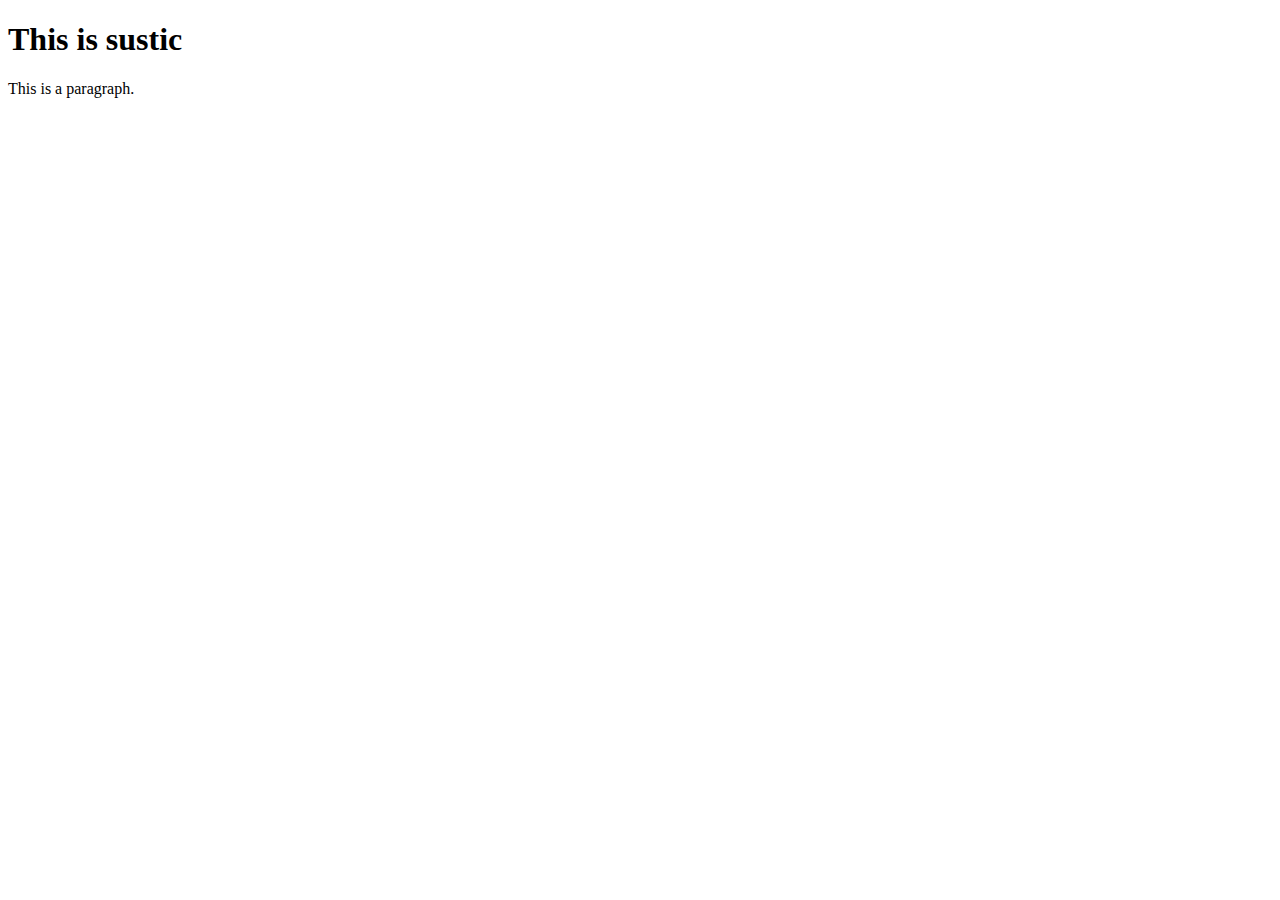
==== index.html @ 59957793 "added files" ====
<!DOCTYPE html>
<html>
<head>
<title>ZustFancake</title>
<link rel="shortcut icon" type="image/x-icon" href="icon.png">
</head>
<body>

<h1>This is sustic</h1>
<p>This is a paragraph.</p>

</body>
</html>
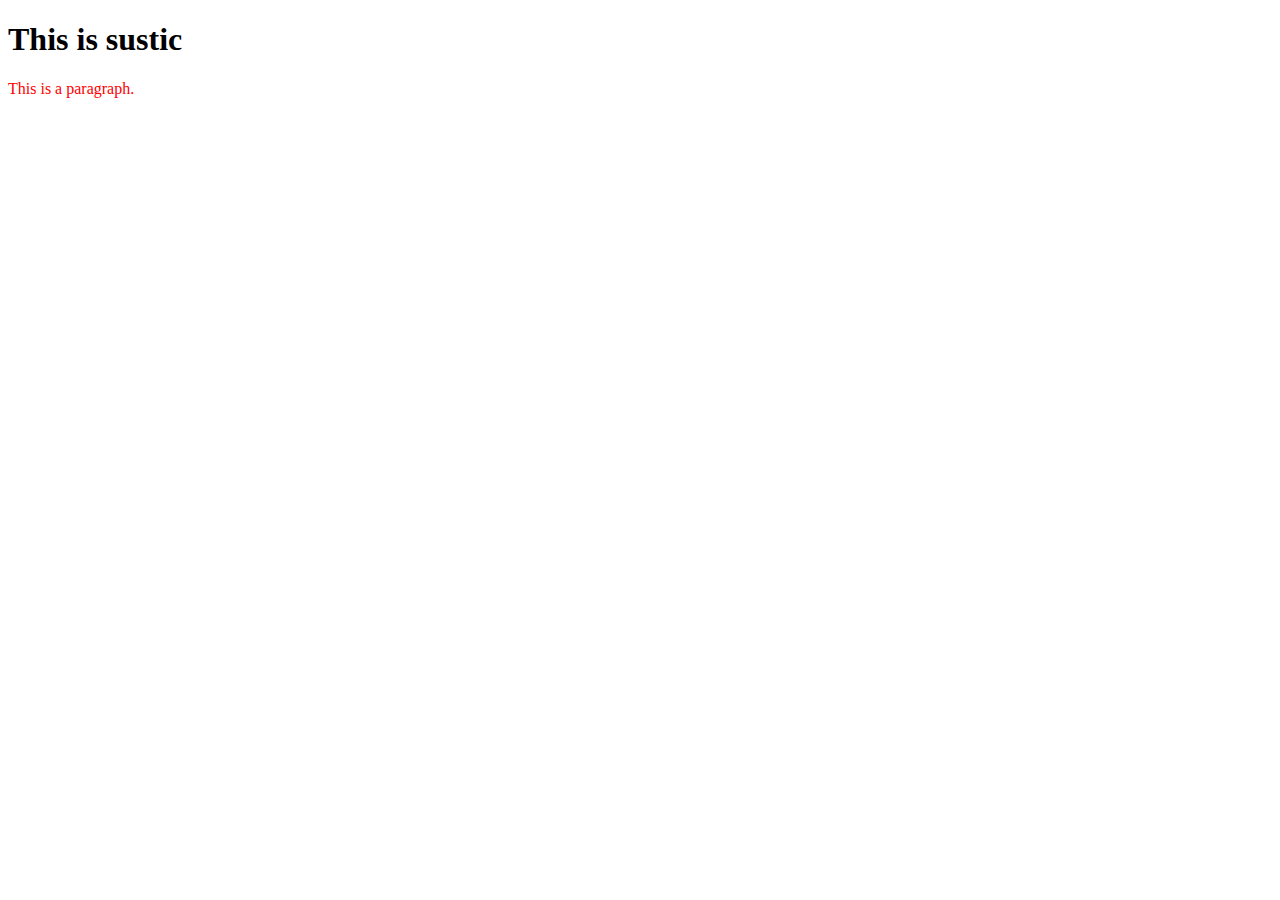
==== commit 297897ff: "testing" ====
--- a/index.html
+++ b/index.html
@@ -1,6 +1,7 @@
 <!DOCTYPE html>
 <html>
 <head>
+<link href="./style.css" rel="stylesheet" type="text/css">
 <title>ZustFancake</title>
 <link rel="shortcut icon" type="image/x-icon" href="icon.png">
 </head>
--- a/style.css
+++ b/style.css
@@ -0,0 +1,5 @@
+��p   { + 
+         c o l o r   :   r e d + 
+ } 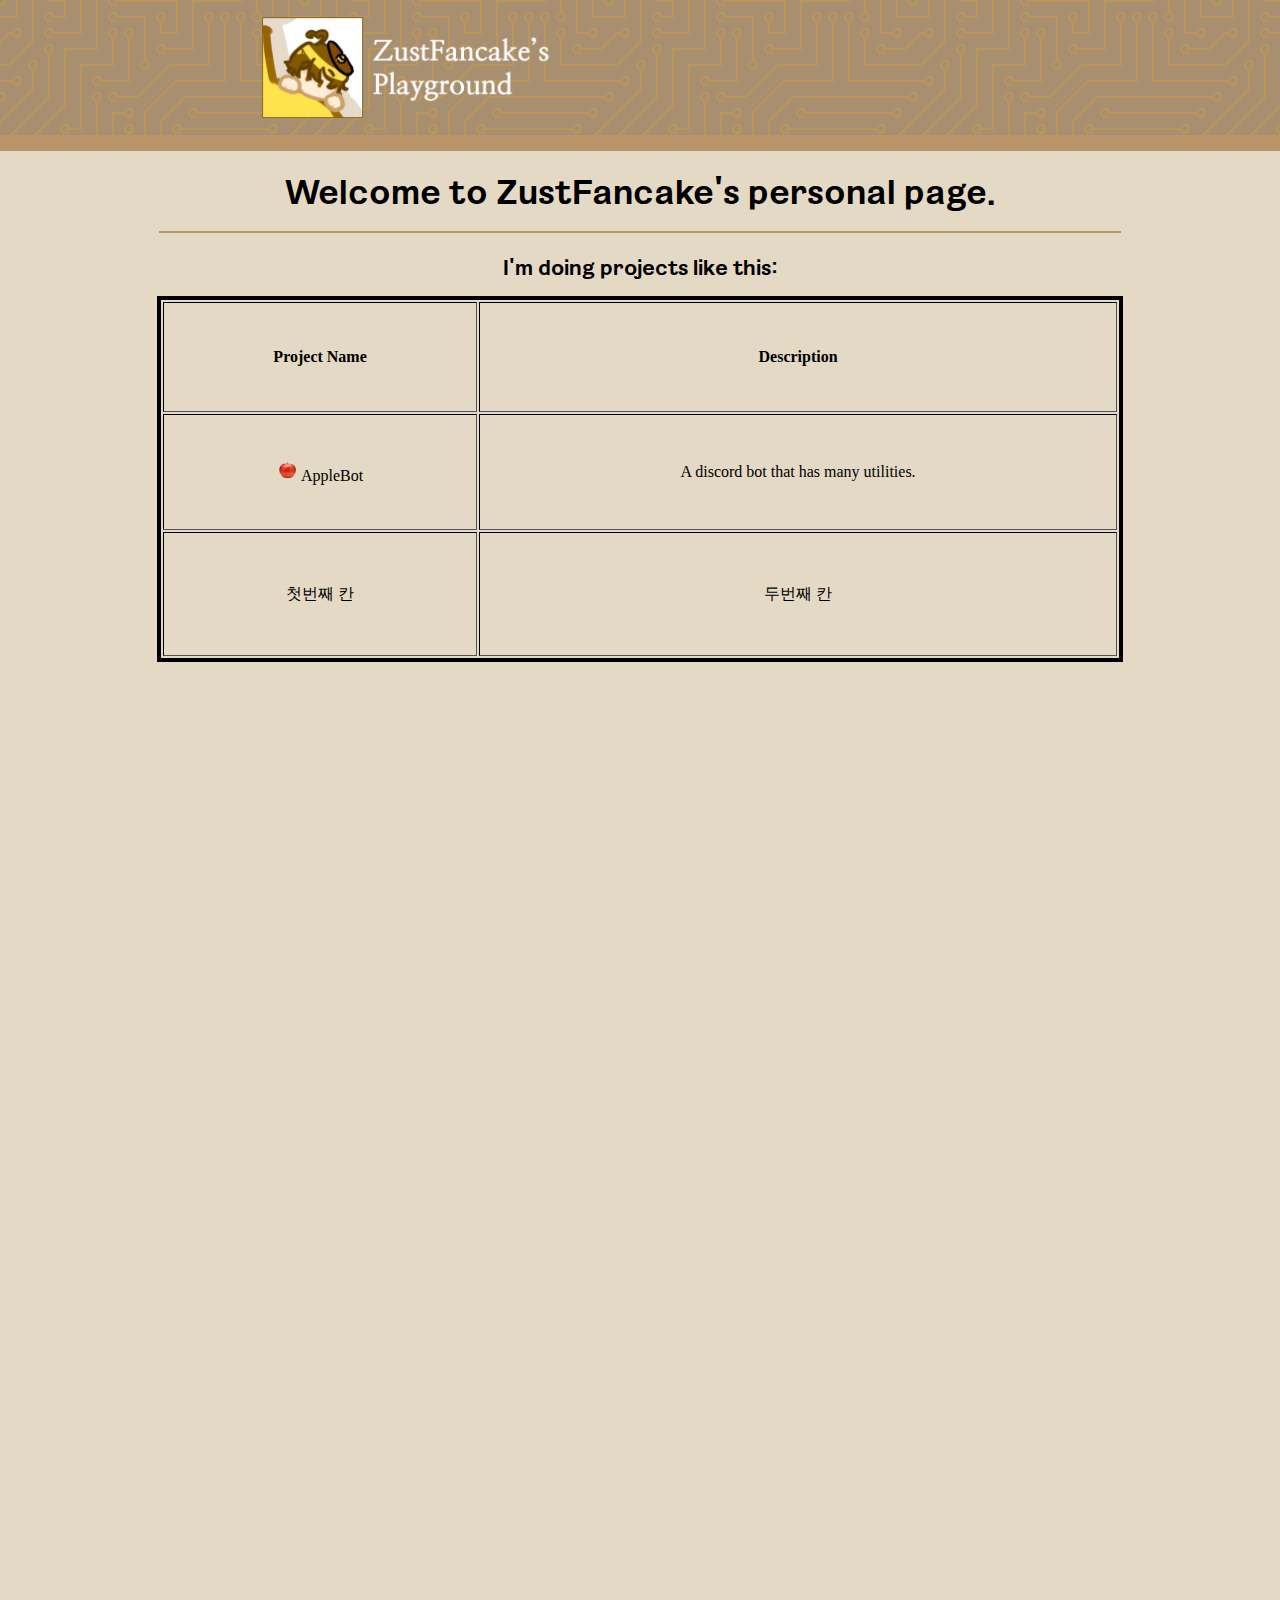
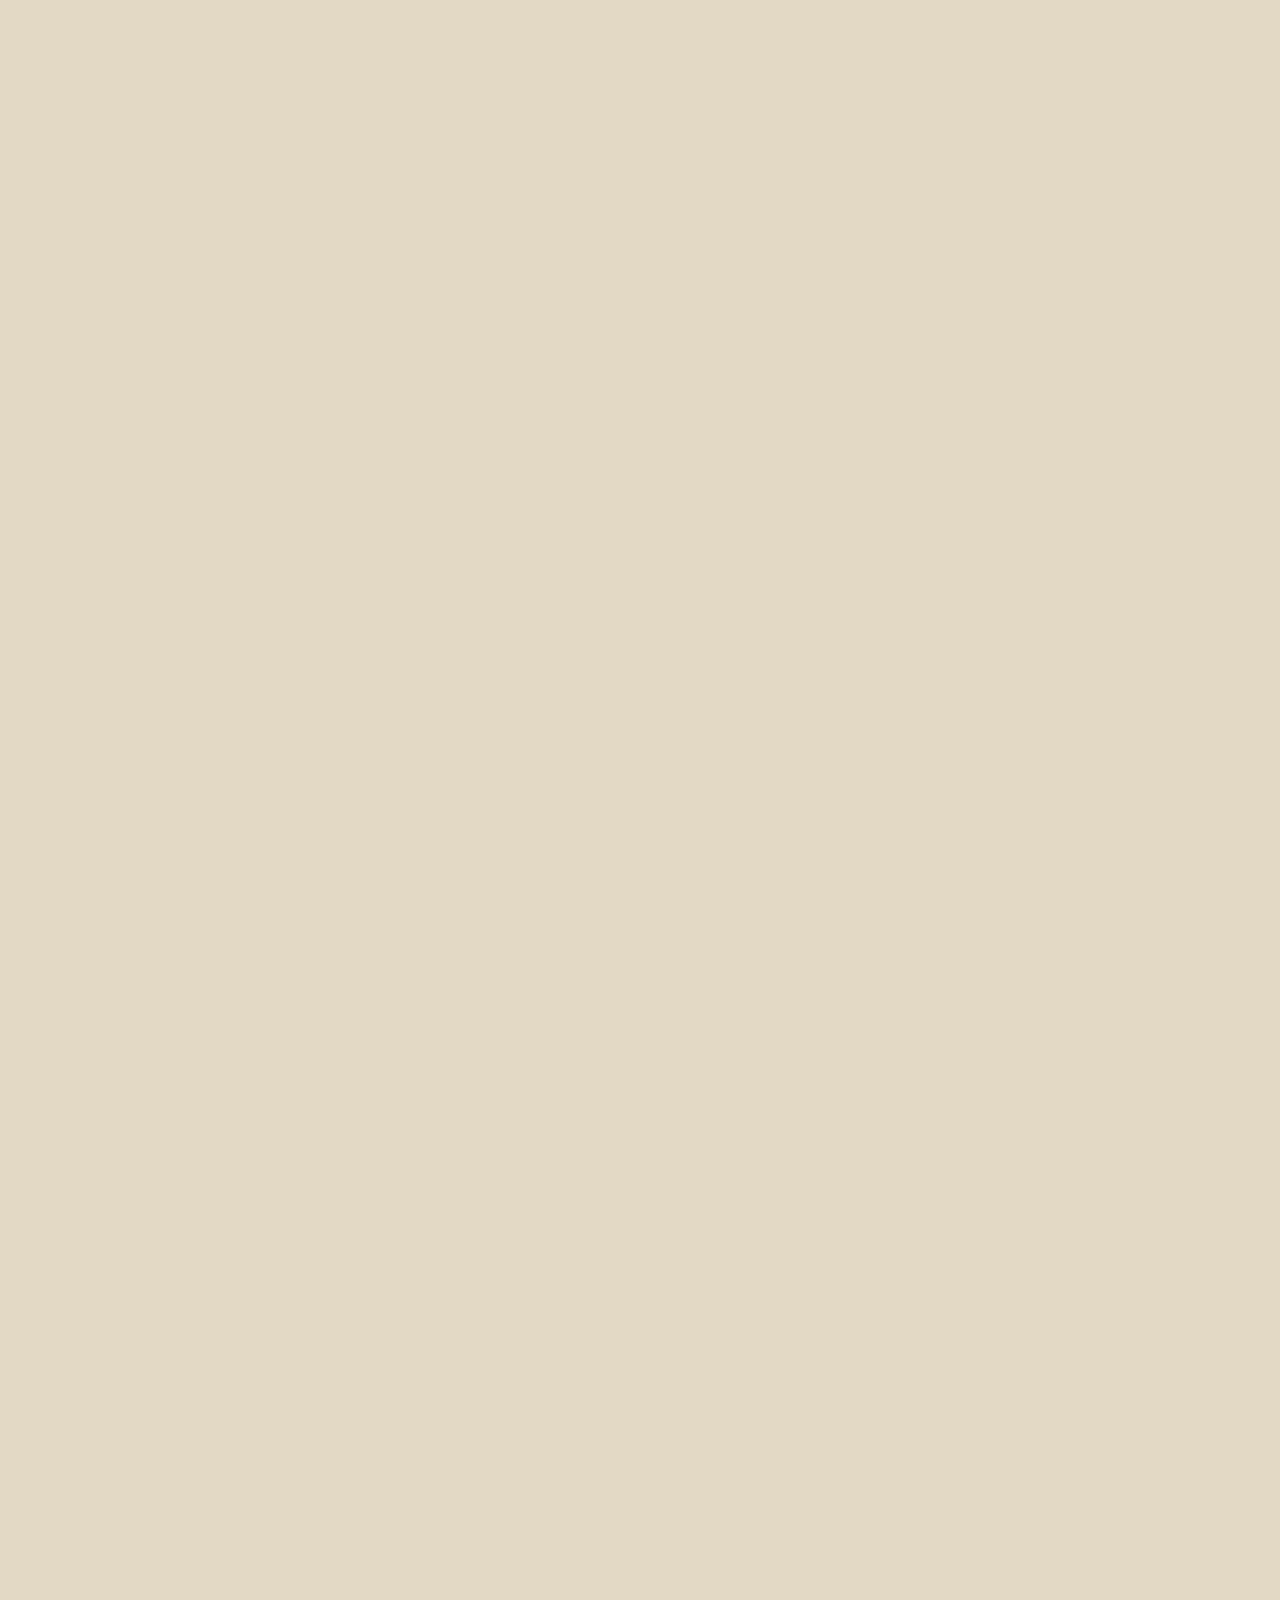
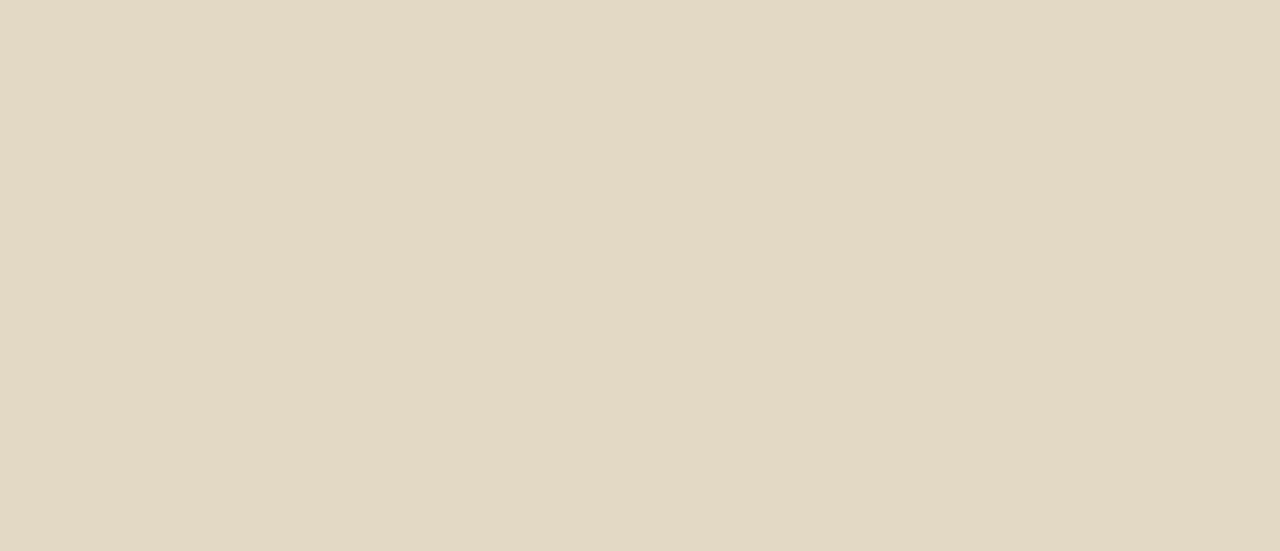
==== commit 610b2431: "1th" ====
--- a/index.html
+++ b/index.html
@@ -1,14 +1,43 @@
 <!DOCTYPE html>
 <html>
+
 <head>
-<link href="./style.css" rel="stylesheet" type="text/css">
-<title>ZustFancake</title>
-<link rel="shortcut icon" type="image/x-icon" href="icon.png">
+    <link href="./style.css" rel="stylesheet" type="text/css">
+    <title>ZustFancake</title>
+    <link rel="shortcut icon" type="image/x-icon" href="icon.png">
+    <script src="./main.js"></script>
 </head>
+
 <body>
+    <div class="center toptitle">
+        <div class="center title">
+            <a href="zustfancake.github.io" class="title">
+                <img src="./TITLE.png" style="max-width: 75%; max-height: 75%;">
+            </a>
+        </div>
+    </div>
+    <div style="width:cover; background-color: #b99569; height: 16px;"></div>
+    <div style="width:cover; height:100%; background-color: #e3d9c5" class="container center">
+            <p style="font-family: HappySans; margin:0; padding: 1.5%; font-size: calc(.5em + 2vw)" class="center">
+                Welcome to ZustFancake's personal page.
+            </p>
+            <hr style="width: 75%; margin-top: 0%;" color = #b99569>
+            <p style="font-family: HappySans; margin:0; padding: 1.5%; padding-top: 1%; font-size: calc(.5em + 1vw)" class="center">
+                I'm doing projects like this:
+            </p>
+            <table border="1" style="outline: 3px solid black; border: 1px solid black; width:75%; height:10%" class="center">
+                <th style="width: 33%;">Project Name</th>
+                <th>Description</th>
+                <tr style="height: 33%"><!-- 첫번째 줄 시작 -->
+                    <td style="max-height: 50%"><img alt="&#127822;" src="./apple.png" style="max-height: calc(.5em + 1vw); max-width: calc(.5em + 1vw); border: 0"> AppleBot</td>
+                    <td>A discord bot that has many utilities.</td>
+                </tr><!-- 첫번째 줄 끝 -->
+                <tr><!-- 두번째 줄 시작 -->
+                    <td>첫번째 칸</td>
+                    <td>두번째 칸</td>
+                </tr><!-- 두번째 줄 끝 -->
+                </table>
+    </div>
+</body>
 
-<h1>This is sustic</h1>
-<p>This is a paragraph.</p>
-
-</body>
-</html>
+</html>--- a/style.css
+++ b/style.css
@@ -1,5 +1,117 @@
-��p   { +��b o d y   {   
-         c o l o r   :   r e d +         m a r g i n :   0 ;   
- } +         p a d d i n g :   0 ; + 
+ } + 
+ + 
+ i m g { b o r d e r : 0 ; } + 
+ + 
+ h t m l ,   b o d y   {   h e i g h t :   2 0 0 % ;   w i d t h :   1 0 0 % ;   m a r g i n :   0 ;   } + 
+ + 
+ # c o n t a i n e r   p   {   d i s p l a y :   i n l i n e   } + 
+ + 
+ @ f o n t - f a c e   { + 
+         f o n t - f a m i l y :   " H a p p y S a n s " ; + 
+         s r c :   u r l ( " . / H a p p i n e s s - S a n s - T i t l e . w o f f " )   f o r m a t ( " w o f f " ) ; + 
+ } + 
+ + 
+ @ f o n t - f a c e   { + 
+         f o n t - f a m i l y :   " L o b s t e r " ; + 
+         s r c :   u r l ( " . / L o b s t e r - R e g u l a r . w o f f " )   f o r m a t ( " w o f f " ) ; + 
+ } + 
+ + 
+ . c e n t e r   { + 
+         t e x t - a l i g n :   c e n t e r ; + 
+         m a r g i n :   a u t o ; + 
+ } + 
+ + 
+ . t o p t i t l e   { + 
+         b a c k g r o u n d - c o l o r :   # a 7 8 f 6 f ; + 
+         b a c k g r o u n d - i m a g e :   u r l ( " d a t a : i m a g e / s v g + x m l , % 3 C s v g   x m l n s = ' h t t p : / / w w w . w 3 . o r g / 2 0 0 0 / s v g '   v i e w B o x = ' 0   0   3 0 4   3 0 4 '   w i d t h = ' 3 0 4 '   h e i g h t = ' 3 0 4 ' % 3 E % 3 C p a t h   f i l l = ' % 2 3 d 5 a 1 3 6 '   f i l l - o p a c i t y = ' 0 . 4 '   d = ' M 4 4 . 1   2 2 4 a 5   5   0   1   1   0   2 H 0 v - 2 h 4 4 . 1 z m 1 6 0   4 8 a 5   5   0   1   1   0   2 H 8 2 v - 2 h 1 2 2 . 1 z m 5 7 . 8 - 4 6 a 5   5   0   1   1   0 - 2 H 3 0 4 v 2 h - 4 2 . 1 z m 0   1 6 a 5   5   0   1   1   0 - 2 H 3 0 4 v 2 h - 4 2 . 1 z m 6 . 2 - 1 1 4 a 5   5   0   1   1   0   2 h - 8 6 . 2 a 5   5   0   1   1   0 - 2 h 8 6 . 2 z m - 2 5 6 - 4 8 a 5   5   0   1   1   0   2 H 0 v - 2 h 1 2 . 1 z m 1 8 5 . 8   3 4 a 5   5   0   1   1   0 - 2 h 8 6 . 2 a 5   5   0   1   1   0   2 h - 8 6 . 2 z M 2 5 8   1 2 . 1 a 5   5   0   1   1 - 2   0 V 0 h 2 v 1 2 . 1 z m - 6 4   2 0 8 a 5   5   0   1   1 - 2   0 v - 5 4 . 2 a 5   5   0   1   1   2   0 v 5 4 . 2 z m 4 8 - 1 9 8 . 2 V 8 0 h 6 2 v 2 h - 6 4 V 2 1 . 9 a 5   5   0   1   1   2   0 z m 1 6   1 6 V 6 4 h 4 6 v 2 h - 4 8 V 3 7 . 9 a 5   5   0   1   1   2   0 z m - 1 2 8   9 6 V 2 0 8 h 1 6 v 1 2 . 1 a 5   5   0   1   1 - 2   0 V 2 1 0 h - 1 6 v - 7 6 . 1 a 5   5   0   1   1   2   0 z m - 5 . 9 - 2 1 . 9 a 5   5   0   1   1   0   2 H 1 1 4 v 4 8 H 8 5 . 9 a 5   5   0   1   1   0 - 2 H 1 1 2 v - 4 8 h 1 2 . 1 z m - 6 . 2   1 3 0 a 5   5   0   1   1   0 - 2 H 1 7 6 v - 7 4 . 1 a 5   5   0   1   1   2   0 V 2 4 2 h - 6 0 . 1 z m - 1 6 - 6 4 a 5   5   0   1   1   0 - 2 H 1 1 4 v 4 8 h 1 0 . 1 a 5   5   0   1   1   0   2 H 1 1 2 v - 4 8 h - 1 0 . 1 z M 6 6   2 8 4 . 1 a 5   5   0   1   1 - 2   0 V 2 7 4 H 5 0 v 3 0 h - 2 v - 3 2 h 1 8 v 1 2 . 1 z M 2 3 6 . 1   1 7 6 a 5   5   0   1   1   0   2 H 2 2 6 v 9 4 h 4 8 v 3 2 h - 2 v - 3 0 h - 4 8 v - 9 8 h 1 2 . 1 z m 2 5 . 8 - 3 0 a 5   5   0   1   1   0 - 2 H 2 7 4 v 4 4 . 1 a 5   5   0   1   1 - 2   0 V 1 4 6 h - 1 0 . 1 z m - 6 4   9 6 a 5   5   0   1   1   0 - 2 H 2 0 8 v - 8 0 h 1 6 v - 1 4 h - 4 2 . 1 a 5   5   0   1   1   0 - 2 H 2 2 6 v 1 8 h - 1 6 v 8 0 h - 1 2 . 1 z m 8 6 . 2 - 2 1 0 a 5   5   0   1   1   0   2 H 2 7 2 V 0 h 2 v 3 2 h 1 0 . 1 z M 9 8   1 0 1 . 9 V 1 4 6 H 5 3 . 9 a 5   5   0   1   1   0 - 2 H 9 6 v - 4 2 . 1 a 5   5   0   1   1   2   0 z M 5 3 . 9   3 4 a 5   5   0   1   1   0 - 2 H 8 0 V 0 h 2 v 3 4 H 5 3 . 9 z m 6 0 . 1   3 . 9 V 6 6 H 8 2 v 6 4 H 6 9 . 9 a 5   5   0   1   1   0 - 2 H 8 0 V 6 4 h 3 2 V 3 7 . 9 a 5   5   0   1   1   2   0 z M 1 0 1 . 9   8 2 a 5   5   0   1   1   0 - 2 H 1 2 8 V 3 7 . 9 a 5   5   0   1   1   2   0 V 8 2 h - 2 8 . 1 z m 1 6 - 6 4 a 5   5   0   1   1   0 - 2 H 1 4 6 v 4 4 . 1 a 5   5   0   1   1 - 2   0 V 1 8 h - 2 6 . 1 z m 1 0 2 . 2   2 7 0 a 5   5   0   1   1   0   2 H 9 8 v 1 4 h - 2 v - 1 6 h 1 2 4 . 1 z M 2 4 2   1 4 9 . 9 V 1 6 0 h 1 6 v 3 4 h - 1 6 v 6 2 h 4 8 v 4 8 h - 2 v - 4 6 h - 4 8 v - 6 6 h 1 6 v - 3 0 h - 1 6 v - 1 2 . 1 a 5   5   0   1   1   2   0 z M 5 3 . 9   1 8 a 5   5   0   1   1   0 - 2 H 6 4 V 2 H 4 8 V 0 h 1 8 v 1 8 H 5 3 . 9 z m 1 1 2   3 2 a 5   5   0   1   1   0 - 2 H 1 9 2 V 0 h 5 0 v 2 h - 4 8 v 4 8 h - 2 8 . 1 z m - 4 8 - 4 8 a 5   5   0   0   1 - 9 . 8 - 2 h 2 . 0 7 a 3   3   0   1   0   5 . 6 6   0 H 1 7 8 v 3 4 h - 1 8 V 2 1 . 9 a 5   5   0   1   1   2   0 V 3 2 h 1 4 V 2 h - 5 8 . 1 z m 0   9 6 a 5   5   0   1   1   0 - 2 H 1 3 7 l 3 2 - 3 2 h 3 9 V 2 1 . 9 a 5   5   0   1   1   2   0 V 6 6 h - 4 0 . 1 7 l - 3 2   3 2 H 1 1 7 . 9 z m 2 8 . 1   9 0 . 1 a 5   5   0   1   1 - 2   0 v - 7 6 . 5 1 L 1 7 5 . 5 9   8 0 H 2 2 4 V 2 1 . 9 a 5   5   0   1   1   2   0 V 8 2 h - 4 9 . 5 9 L 1 4 6   1 1 2 . 4 1 v 7 5 . 6 9 z m 1 6   3 2 a 5   5   0   1   1 - 2   0 v - 9 9 . 5 1 L 1 8 4 . 5 9   9 6 H 3 0 0 . 1 a 5   5   0   0   1   3 . 9 - 3 . 9 v 2 . 0 7 a 3   3   0   0   0   0   5 . 6 6 v 2 . 0 7 a 5   5   0   0   1 - 3 . 9 - 3 . 9 H 1 8 5 . 4 1 L 1 6 2   1 2 1 . 4 1 v 9 8 . 6 9 z m - 1 4 4 - 6 4 a 5   5   0   1   1 - 2   0 v - 3 . 5 1 l 4 8 - 4 8 V 4 8 h 3 2 V 0 h 2 v 5 0 H 6 6 v 5 5 . 4 1 l - 4 8   4 8 v 2 . 6 9 z M 5 0   5 3 . 9 v 4 3 . 5 1 l - 4 8   4 8 V 2 0 8 h 2 6 . 1 a 5   5   0   1   1   0   2 H 0 v - 6 5 . 4 1 l 4 8 - 4 8 V 5 3 . 9 a 5   5   0   1   1   2   0 z m - 1 6   1 6 V 8 9 . 4 1 l - 3 4   3 4 v - 2 . 8 2 l 3 2 - 3 2 V 6 9 . 9 a 5   5   0   1   1   2   0 z M 1 2 . 1   3 2 a 5   5   0   1   1   0   2 H 9 . 4 1 L 0   4 3 . 4 1 V 4 0 . 6 L 8 . 5 9   3 2 h 3 . 5 1 z m 2 6 5 . 8   1 8 a 5   5   0   1   1   0 - 2 h 1 8 . 6 9 l 7 . 4 1 - 7 . 4 1 v 2 . 8 2 L 2 9 7 . 4 1   5 0 H 2 7 7 . 9 z m - 1 6   1 6 0 a 5   5   0   1   1   0 - 2 H 2 8 8 v - 7 1 . 4 1 l 1 6 - 1 6 v 2 . 8 2 l - 1 4   1 4 V 2 1 0 h - 2 8 . 1 z m - 2 0 8   3 2 a 5   5   0   1   1   0 - 2 H 6 4 v - 2 2 . 5 9 L 4 0 . 5 9   1 9 4 H 2 1 . 9 a 5   5   0   1   1   0 - 2 H 4 1 . 4 1 L 6 6   2 1 6 . 5 9 V 2 4 2 H 5 3 . 9 z m 1 5 0 . 2   1 4 a 5   5   0   1   1   0   2 H 9 6 v - 5 6 . 6 L 5 6 . 6   1 6 2 H 3 7 . 9 a 5   5   0   1   1   0 - 2 h 1 9 . 5 L 9 8   2 0 0 . 6 V 2 5 6 h 1 0 6 . 1 z m - 1 5 0 . 2   2 a 5   5   0   1   1   0 - 2 H 8 0 v - 4 6 . 5 9 L 4 8 . 5 9   1 7 8 H 2 1 . 9 a 5   5   0   1   1   0 - 2 H 4 9 . 4 1 L 8 2   2 0 8 . 5 9 V 2 5 8 H 5 3 . 9 z M 3 4   3 9 . 8 v 1 . 6 1 L 9 . 4 1   6 6 H 0 v - 2 h 8 . 5 9 L 3 2   4 0 . 5 9 V 0 h 2 v 3 9 . 8 z M 2   3 0 0 . 1 a 5   5   0   0   1   3 . 9   3 . 9 H 3 . 8 3 A 3   3   0   0   0   0   3 0 2 . 1 7 V 2 5 6 h 1 8 v 4 8 h - 2 v - 4 6 H 2 v 4 2 . 1 z M 3 4   2 4 1 v 6 3 h - 2 v - 6 2 H 0 v - 2 h 3 4 v 1 z M 1 7   1 8 H 0 v - 2 h 1 6 V 0 h 2 v 1 8 h - 1 z m 2 7 3 - 2 h 1 4 v 2 h - 1 6 V 0 h 2 v 1 6 z m - 3 2   2 7 3 v 1 5 h - 2 v - 1 4 h - 1 4 v 1 4 h - 2 v - 1 6 h 1 8 v 1 z M 0   9 2 . 1 A 5 . 0 2   5 . 0 2   0   0   1   6   9 7 a 5   5   0   0   1 - 6   4 . 9 v - 2 . 0 7 a 3   3   0   1   0   0 - 5 . 6 6 V 9 2 . 1 z M 8 0   2 7 2 h 2 v 3 2 h - 2 v - 3 2 z m 3 7 . 9   3 2 h - 2 . 0 7 a 3   3   0   0   0 - 5 . 6 6   0 h - 2 . 0 7 a 5   5   0   0   1   9 . 8   0 z M 5 . 9   0 A 5 . 0 2   5 . 0 2   0   0   1   0   5 . 9 V 3 . 8 3 A 3   3   0   0   0   3 . 8 3   0 H 5 . 9 z m 2 9 4 . 2   0 h 2 . 0 7 A 3   3   0   0   0   3 0 4   3 . 8 3 V 5 . 9 a 5   5   0   0   1 - 3 . 9 - 5 . 9 z m 3 . 9   3 0 0 . 1 v 2 . 0 7 a 3   3   0   0   0 - 1 . 8 3   1 . 8 3 h - 2 . 0 7 a 5   5   0   0   1   3 . 9 - 3 . 9 z M 9 7   1 0 0 a 3   3   0   1   0   0 - 6   3   3   0   0   0   0   6 z m 0 - 1 6 a 3   3   0   1   0   0 - 6   3   3   0   0   0   0   6 z m 1 6   1 6 a 3   3   0   1   0   0 - 6   3   3   0   0   0   0   6 z m 1 6   1 6 a 3   3   0   1   0   0 - 6   3   3   0   0   0   0   6 z m 0   1 6 a 3   3   0   1   0   0 - 6   3   3   0   0   0   0   6 z m - 4 8   3 2 a 3   3   0   1   0   0 - 6   3   3   0   0   0   0   6 z m 1 6   1 6 a 3   3   0   1   0   0 - 6   3   3   0   0   0   0   6 z m 3 2   4 8 a 3   3   0   1   0   0 - 6   3   3   0   0   0   0   6 z m - 1 6   1 6 a 3   3   0   1   0   0 - 6   3   3   0   0   0   0   6 z m 3 2 - 1 6 a 3   3   0   1   0   0 - 6   3   3   0   0   0   0   6 z m 0 - 3 2 a 3   3   0   1   0   0 - 6   3   3   0   0   0   0   6 z m 1 6   3 2 a 3   3   0   1   0   0 - 6   3   3   0   0   0   0   6 z m 3 2   1 6 a 3   3   0   1   0   0 - 6   3   3   0   0   0   0   6 z m 0 - 1 6 a 3   3   0   1   0   0 - 6   3   3   0   0   0   0   6 z m - 1 6 - 6 4 a 3   3   0   1   0   0 - 6   3   3   0   0   0   0   6 z m 1 6   0 a 3   3   0   1   0   0 - 6   3   3   0   0   0   0   6 z m 1 6   9 6 a 3   3   0   1   0   0 - 6   3   3   0   0   0   0   6 z m 0   1 6 a 3   3   0   1   0   0 - 6   3   3   0   0   0   0   6 z m 1 6   1 6 a 3   3   0   1   0   0 - 6   3   3   0   0   0   0   6 z m 1 6 - 1 4 4 a 3   3   0   1   0   0 - 6   3   3   0   0   0   0   6 z m 0   3 2 a 3   3   0   1   0   0 - 6   3   3   0   0   0   0   6 z m 1 6 - 3 2 a 3   3   0   1   0   0 - 6   3   3   0   0   0   0   6 z m 1 6 - 1 6 a 3   3   0   1   0   0 - 6   3   3   0   0   0   0   6 z m - 9 6   0 a 3   3   0   1   0   0 - 6   3   3   0   0   0   0   6 z m 0   1 6 a 3   3   0   1   0   0 - 6   3   3   0   0   0   0   6 z m 1 6 - 3 2 a 3   3   0   1   0   0 - 6   3   3   0   0   0   0   6 z m 9 6   0 a 3   3   0   1   0   0 - 6   3   3   0   0   0   0   6 z m - 1 6 - 6 4 a 3   3   0   1   0   0 - 6   3   3   0   0   0   0   6 z m 1 6 - 1 6 a 3   3   0   1   0   0 - 6   3   3   0   0   0   0   6 z m - 3 2   0 a 3   3   0   1   0   0 - 6   3   3   0   0   0   0   6 z m 0 - 1 6 a 3   3   0   1   0   0 - 6   3   3   0   0   0   0   6 z m - 1 6   0 a 3   3   0   1   0   0 - 6   3   3   0   0   0   0   6 z m - 1 6   0 a 3   3   0   1   0   0 - 6   3   3   0   0   0   0   6 z m - 1 6   0 a 3   3   0   1   0   0 - 6   3   3   0   0   0   0   6 z M 4 9   3 6 a 3   3   0   1   0   0 - 6   3   3   0   0   0   0   6 z m - 3 2   0 a 3   3   0   1   0   0 - 6   3   3   0   0   0   0   6 z m 3 2   1 6 a 3   3   0   1   0   0 - 6   3   3   0   0   0   0   6 z M 3 3   6 8 a 3   3   0   1   0   0 - 6   3   3   0   0   0   0   6 z m 1 6 - 4 8 a 3   3   0   1   0   0 - 6   3   3   0   0   0   0   6 z m 0   2 4 0 a 3   3   0   1   0   0 - 6   3   3   0   0   0   0   6 z m 1 6   3 2 a 3   3   0   1   0   0 - 6   3   3   0   0   0   0   6 z m - 1 6 - 6 4 a 3   3   0   1   0   0 - 6   3   3   0   0   0   0   6 z m 0   1 6 a 3   3   0   1   0   0 - 6   3   3   0   0   0   0   6 z m - 1 6 - 3 2 a 3   3   0   1   0   0 - 6   3   3   0   0   0   0   6 z m 8 0 - 1 7 6 a 3   3   0   1   0   0 - 6   3   3   0   0   0   0   6 z m 1 6   0 a 3   3   0   1   0   0 - 6   3   3   0   0   0   0   6 z m - 1 6 - 1 6 a 3   3   0   1   0   0 - 6   3   3   0   0   0   0   6 z m 3 2   4 8 a 3   3   0   1   0   0 - 6   3   3   0   0   0   0   6 z m 1 6 - 1 6 a 3   3   0   1   0   0 - 6   3   3   0   0   0   0   6 z m 0 - 3 2 a 3   3   0   1   0   0 - 6   3   3   0   0   0   0   6 z m 1 1 2   1 7 6 a 3   3   0   1   0   0 - 6   3   3   0   0   0   0   6 z m - 1 6   1 6 a 3   3   0   1   0   0 - 6   3   3   0   0   0   0   6 z m 0   1 6 a 3   3   0   1   0   0 - 6   3   3   0   0   0   0   6 z m 0   1 6 a 3   3   0   1   0   0 - 6   3   3   0   0   0   0   6 z M 1 7   1 8 0 a 3   3   0   1   0   0 - 6   3   3   0   0   0   0   6 z m 0   1 6 a 3   3   0   1   0   0 - 6   3   3   0   0   0   0   6 z m 0 - 3 2 a 3   3   0   1   0   0 - 6   3   3   0   0   0   0   6 z m 1 6   0 a 3   3   0   1   0   0 - 6   3   3   0   0   0   0   6 z M 1 7   8 4 a 3   3   0   1   0   0 - 6   3   3   0   0   0   0   6 z m 3 2   6 4 a 3   3   0   1   0   0 - 6   3   3   0   0   0   0   6 z m 1 6 - 1 6 a 3   3   0   1   0   0 - 6   3   3   0   0   0   0   6 z ' % 3 E % 3 C / p a t h % 3 E % 3 C / s v g % 3 E " ) ; + 
+         h e i g h t :   3 . 7 5 % ; + 
+         w i d t h :   c o v e r ; + 
+ } + 
+ + 
+ . t i t l e { + 
+         d i s p l a y :   f l e x ; + 
+         a l i g n - i t e m s :   c e n t e r ; + 
+         p a d d i n g - l e f t :   1 . 5 % ; + 
+         w i d t h :   8 0 0 p x ; + 
+         h e i g h t :   1 0 0 % ; + 
+ } + 
+ + 
+ @ m e d i a   s c r e e n   a n d   ( m a x - w i d t h :   3 9 . 9 3 7 5 e m )   { + 
+         . m a i n   { + 
+             p a d d i n g - b o t t o m :   5 0 p x ; + 
+         } + 
+     } + 
+     @ m e d i a   s c r e e n   a n d   ( m i n - w i d t h :   4 0 e m )   { + 
+         . m a i n   { + 
+             f l o a t :   l e f t ; + 
+             w i d t h :   6 3 . 6 6 6 6 6 6 % ; + 
+         } + 
+     } + 
+ + 
+     . c o n t a i n e r { + 
+         d i s p l a y :   1 0 0 % ; + 
+         a l i g n - i t e m s :   c e n t e r ; + 
+         j u s t i f y - c o n t e n t :   c e n t e r ; + 
+         h e i g h t :   1 0 0 % ; + 
+     } 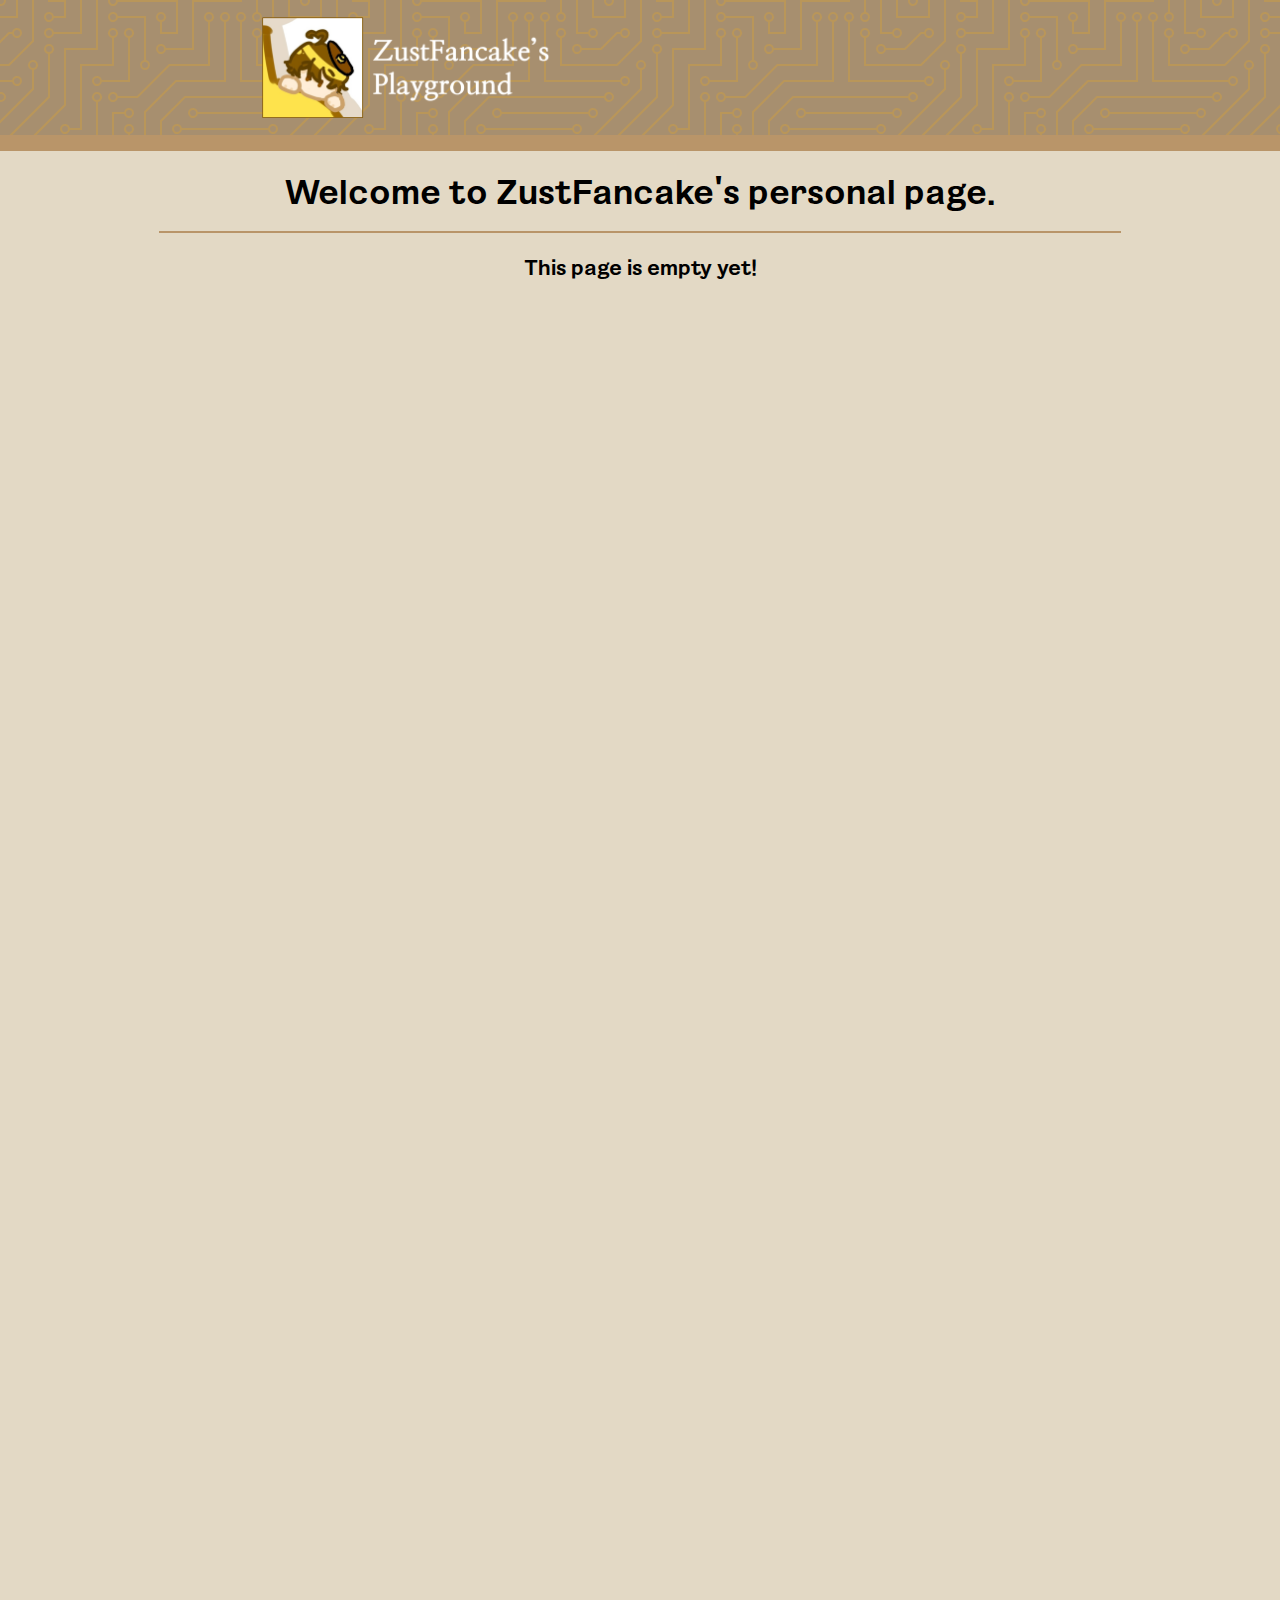
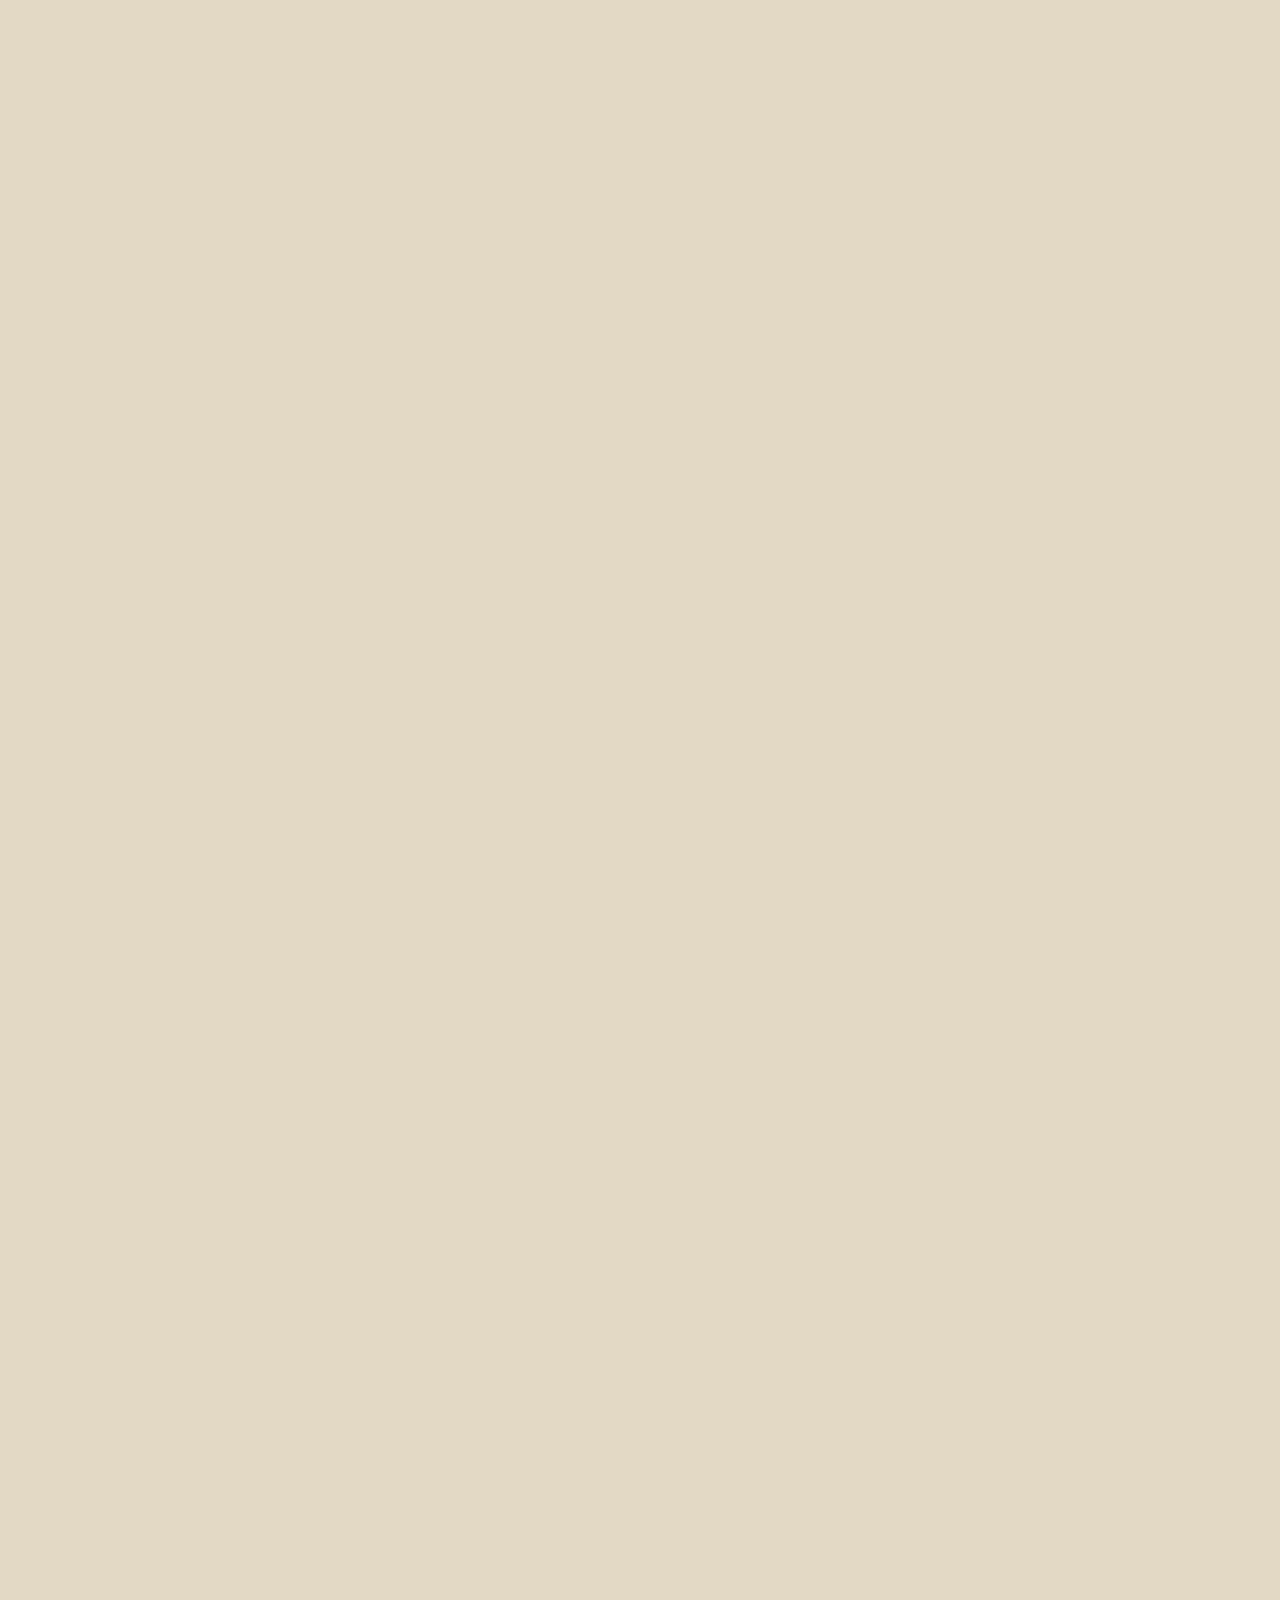
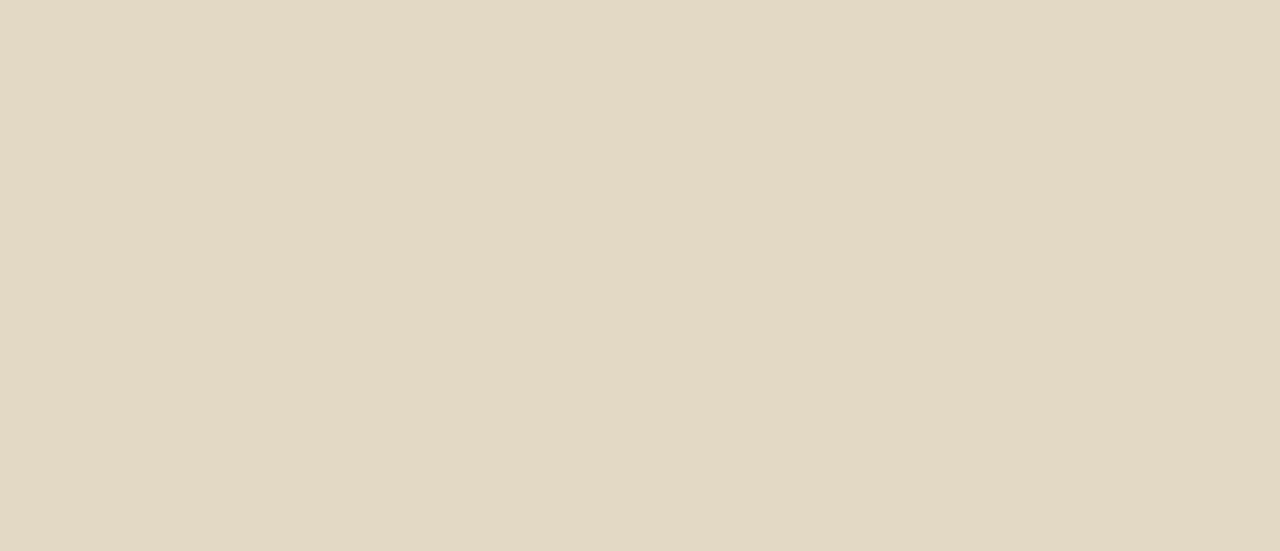
==== commit c29e12aa: "Update index.html" ====
--- a/index.html
+++ b/index.html
@@ -2,17 +2,24 @@
 <html>
 
 <head>
-    <link href="./style.css" rel="stylesheet" type="text/css">
-    <title>ZustFancake</title>
+    <link href="style.css" rel="stylesheet" type="text/css">
+    <title>ZustFancake's playground</title>
     <link rel="shortcut icon" type="image/x-icon" href="icon.png">
-    <script src="./main.js"></script>
+    <meta name="description" content="ZustFancake's page.">
+    <meta name="keywords" content="zustfancake ZustFancake">
+    <meta name="author" content="Roman Shtylman">
+    <meta name="robots" content="noodp, noydir">
+    <meta name="google" content="notranslate">
+    <meta name="color-scheme" content="light only">
+    <meta name="color-scheme" content="light">
+    <meta name="supported-color-schemes" content="light">
 </head>
 
 <body>
     <div class="center toptitle">
         <div class="center title">
             <a href="zustfancake.github.io" class="title">
-                <img src="./TITLE.png" style="max-width: 75%; max-height: 75%;">
+                <img src="TITLE.png" style="max-width: 75%; max-height: 75%;">
             </a>
         </div>
     </div>
@@ -23,21 +30,9 @@
             </p>
             <hr style="width: 75%; margin-top: 0%;" color = #b99569>
             <p style="font-family: HappySans; margin:0; padding: 1.5%; padding-top: 1%; font-size: calc(.5em + 1vw)" class="center">
-                I'm doing projects like this:
+                This page is empty yet!
             </p>
-            <table border="1" style="outline: 3px solid black; border: 1px solid black; width:75%; height:10%" class="center">
-                <th style="width: 33%;">Project Name</th>
-                <th>Description</th>
-                <tr style="height: 33%"><!-- 첫번째 줄 시작 -->
-                    <td style="max-height: 50%"><img alt="&#127822;" src="./apple.png" style="max-height: calc(.5em + 1vw); max-width: calc(.5em + 1vw); border: 0"> AppleBot</td>
-                    <td>A discord bot that has many utilities.</td>
-                </tr><!-- 첫번째 줄 끝 -->
-                <tr><!-- 두번째 줄 시작 -->
-                    <td>첫번째 칸</td>
-                    <td>두번째 칸</td>
-                </tr><!-- 두번째 줄 끝 -->
-                </table>
     </div>
 </body>
 
-</html>+</html>
--- a/style.css
+++ b/style.css
@@ -3,6 +3,8 @@
          m a r g i n :   0 ;   
          p a d d i n g :   0 ; + 
+         p r i n t - c o l o r - a d j u s t :   e x a c t ;   
  }   
@@ -24,7 +26,7 @@
  
          f o n t - f a m i l y :   " H a p p y S a n s " ;   
-         s r c :   u r l ( " . / H a p p i n e s s - S a n s - T i t l e . w o f f " )   f o r m a t ( " w o f f " ) ; +         s r c :   u r l ( " H a p p i n e s s - S a n s - T i t l e . w o f f " )   f o r m a t ( " w o f f " ) ;   
  }   
@@ -34,7 +36,7 @@
  
          f o n t - f a m i l y :   " L o b s t e r " ;   
-         s r c :   u r l ( " . / L o b s t e r - R e g u l a r . w o f f " )   f o r m a t ( " w o f f " ) ; +         s r c :   u r l ( " L o b s t e r - R e g u l a r . w o f f " )   f o r m a t ( " w o f f " ) ;   
  }   
